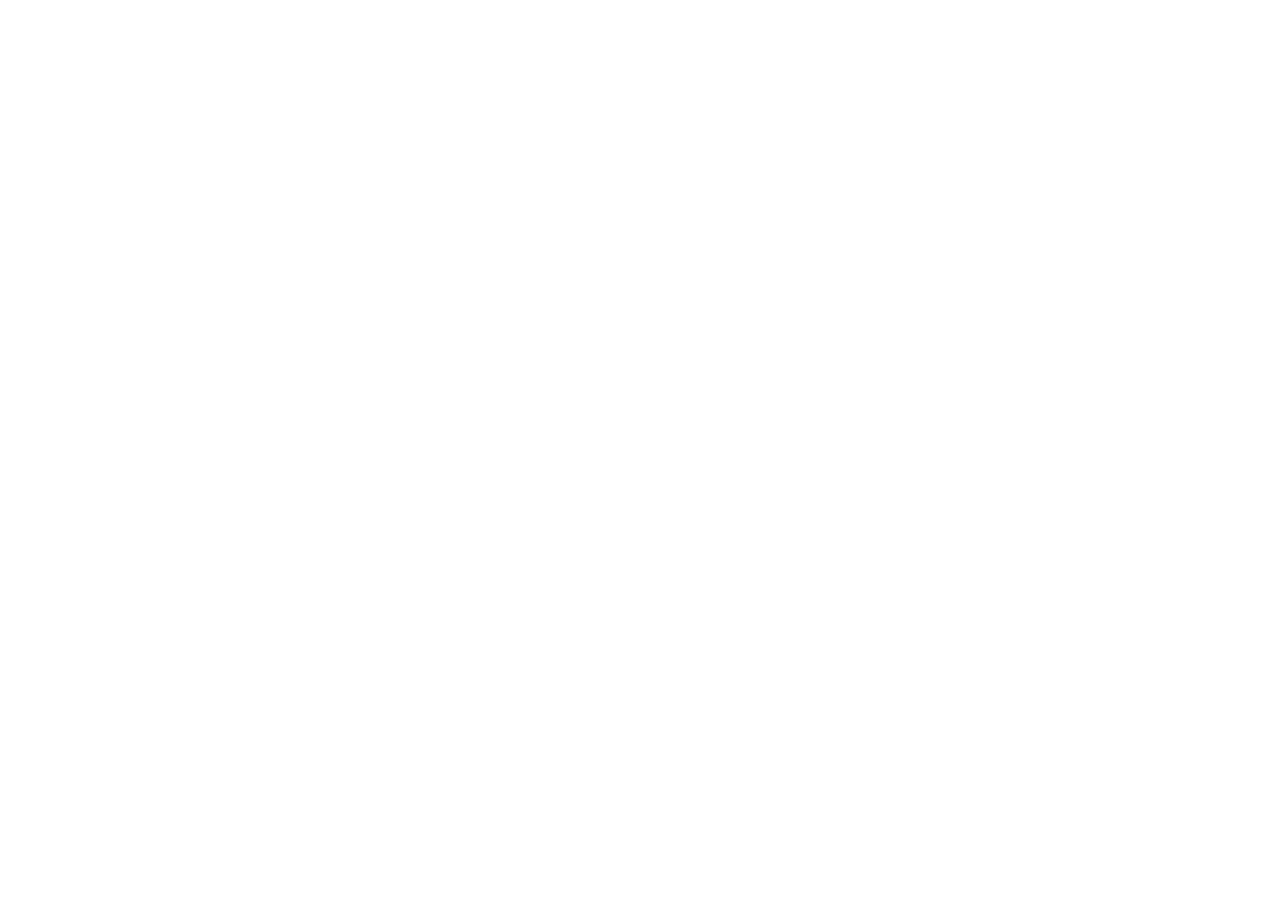
==== about.html @ e8becc12 "Merge pull request #4 from fgchohi/main" ====
<!DOCTYPE html> 
 <html lang="en"> 
 <head> 
         <meta charset="utf-8"> 
     <meta http-equiv="X-UA-Compatible" content="IE=edge">    
  
     <!-- Mobile Metas --> 
     <meta name="viewport" content="width=device-width, initial-scale=1"> 
  
      <!-- Site Metas --> 
     <title>HOTEL G1NE</title>   
     <meta name="keywords" content=""> 
     <meta name="description" content=""> 
     <meta name="author" content=""> 
  
     <!-- Site Icons --> 
     <link rel="shortcut icon" href="images/favicon.ico" type="image/x-icon"> 
     <link rel="apple-touch-icon" href="images/apple-touch-icon.png"> 
  
     <!-- Bootstrap CSS --> 
     <link rel="stylesheet" href="css/bootstrap.min.css">     
         <!-- Site CSS --> 
     <link rel="stylesheet" href="css/style.css">     
     <!-- Responsive CSS --> 
     <link rel="stylesheet" href="css/responsive.css"> 
     <!-- Custom CSS --> 
     <link rel="stylesheet" href="css/custom.css"> 
  
  
  
 </head> 
 <body>
 </body>
 </html>
---- css/style.css ----
/*------------------------------------------------------------------
    IMPORT FONTS
-------------------------------------------------------------------*/

@import url('https://fonts.googleapis.com/css?family=Arbutus+Slab');
@import url('https://fonts.googleapis.com/css?family=Athiti:400,500,600');

/*------------------------------------------------------------------
    IMPORT FILES
-------------------------------------------------------------------*/

@import url(animate.css);
@import url(font-awesome.min.css);
@import url(superslides.css);
@import url(baguetteBox.min.css);

/*------------------------------------------------------------------
    SKELETON
-------------------------------------------------------------------*/

body {
    color: #666666;
    font-size: 15px;
    font-family: 'Athiti', sans-serif;
    line-height: 1.80857;
}


a {
    color: #1f1f1f;
    text-decoration: none !important;
    outline: none !important;
    -webkit-transition: all .3s ease-in-out;
    -moz-transition: all .3s ease-in-out;
    -ms-transition: all .3s ease-in-out;
    -o-transition: all .3s ease-in-out;
    transition: all .3s ease-in-out;
}

h1,
h2,
h3,
h4,
h5,
h6 {
    letter-spacing: 0;
    font-weight: normal;
    position: relative;
    padding: 0 0 10px 0;
    font-weight: normal;
    line-height: 120% !important;
    color: #1f1f1f;
    margin: 0
}

h1 {
    font-size: 24px
}

h2 {
    font-size: 22px
}

h3 {
    font-size: 18px
}

h4 {
    font-size: 16px
}

h5 {
    font-size: 14px
}

h6 {
    font-size: 13px
}

h1 a,
h2 a,
h3 a,
h4 a,
h5 a,
h6 a {
    color: #212121;
    text-decoration: none!important;
    opacity: 1
}

h1 a:hover,
h2 a:hover,
h3 a:hover,
h4 a:hover,
h5 a:hover,
h6 a:hover {
    opacity: .8
}

a {
    color: #1f1f1f;
    text-decoration: none;
    outline: none;
}

a,
.btn {
    text-decoration: none !important;
    outline: none !important;
    -webkit-transition: all .3s ease-in-out;
    -moz-transition: all .3s ease-in-out;
    -ms-transition: all .3s ease-in-out;
    -o-transition: all .3s ease-in-out;
    transition: all .3s ease-in-out;
}

.btn-custom {
    margin-top: 20px;
    background-color: transparent !important;
    border: 2px solid #ddd;
    padding: 12px 40px;
    font-size: 16px;
}

.lead {
    font-size: 18px;
    line-height: 30px;
    color: #767676;
    margin: 0;
    padding: 0;
}

blockquote {
    margin: 20px 0 20px;
    padding: 30px;
}

ul, li, ol{
	list-style: none;
	margin: 0px;
	padding: 0px;
}
button:focus{
	outline: none;
}

.form-control::-moz-placeholder {
    color: #2a2a2a;
    opacity: 1;
}

/*------------------------------------------------------------------
    LOADER 
-------------------------------------------------------------------*/


/*------------------------------------------------------------------
    HEADER
-------------------------------------------------------------------*/
.top-navbar{
	position: relative;
	z-index: 10;
}

.top-navbar .navbar{
	padding: 15px 0px;
	position: fixed;
	width: 100%;
	transition: height .3s ease-out, background .3s ease-out, box-shadow .3s ease-out;
	-webkit-transform: translate3d(0, 0, 0);
	transform: translate3d(0, 0, 0);
	z-index: 100;
}

.top-navbar .navbar-light .navbar-nav .nav-link{
	color: #010101;
	font-size: 18px;
	padding: 0px 20px;
	border-radius: 4px;
}

.top-navbar .navbar-light .navbar-nav .nav-item .nav-link:hover{
	background: #d0a772;
	color: #FAF9F9;
}
.top-navbar .navbar-light .navbar-nav .nav-item.active .nav-link{
	background: #d0a772;
	color: #FAF9F9;
	border-radius: 4px;
}

.navbar-expand-lg .navbar-nav .dropdown-menu{
	border: none;
	 box-shadow: 2px 5px 6px rgba(0,0,0,0.5);
}

.navbar-expand-lg .navbar-nav .dropdown-menu a.dropdown-item:hover{
	background: #d0a772;
	color: #FAF9F9;
}
.navbar-light .navbar-toggler:hover{
	background: #cfa671;
}

/*------------------------------------------------------------------
    Slider
-------------------------------------------------------------------*/

.cover-slides{
	height: 100vh;
}
.slides-navigation a {
	background: #cfa671;
    position: absolute;
    height: 70px;
    width: 70px;
    top: 50%;
    font-size: 20px;
    display: block;
    color: #fff;
	line-height: 80px;
	text-align: center;
    transition: all .3s ease-in-out;
}
.slides-navigation a i{
	font-size: 40px;
}
.slides-navigation a:hover {
	background: #010101;
}
.cover-slides .container{
	height: 100%;
	position: relative;
	z-index: 2;
}
.cover-slides .container > .row {
	-webkit-box-align: center;
	-ms-flex-align: center;
	align-items: center;
}
.cover-slides .container > .row {
    height: 100%;
}

.btn{
	text-transform: uppercase;
	padding: 19px 36px;
}
.btn{
	display: inline-block;
	font-weight: 600;
	text-align: center;
	white-space: nowrap;
	vertical-align: middle;
	-webkit-user-select: none;
	-moz-user-select: none;
	-ms-user-select: none;
	user-select: none;
	border: 2px solid transparent;
	padding: 12px 30px;
	font-size: 16px;
	line-height: 1.5;
	border-radius: .1875rem;
	transition: color .15s ease-in-out, background-color .15s ease-in-out, border-color .15s ease-in-out, box-shadow .15s ease-in-out;
}
.btn-outline-new-white {
    color: #fff;
    background-color: transparent;
    background-image: none;
    border-color: #cfa671;
}
.btn-outline-new-white:hover {
    color: #FAF9F9;
    background-color: #cfa671;
    border-color: #cfa671;
}

.overlay-background {
    background: #333;
    position: absolute;
    height: 100%;
    width: 100%;
    left: 0;
    top: 0;
	opacity: 0.5;
}

.cover-slides h1{
	font-family: 'Arbutus Slab', serif;
	font-weight: 500;
	font-size: 64px;
	color: #fff;
}
.cover-slides p{
	font-size: 18px;
	color: #fff;
}
.slides-pagination a{
	border: 2px solid #FAF9F9;
}
.slides-pagination a.current{
	background: #cfa671;
	border: 2px solid #cfa671;
}

/*------------------------------------------------------------------
    About
-------------------------------------------------------------------*/

.about-section-box{
	padding: 70px 0px;
}
.inner-column h1{
	font-family: 'Arbutus Slab', serif;
	font-size: 30px;
	color: #010101;
}
.inner-column h1 span{
	color: #d0a772;
}
.inner-column h4{
	font-size: 16px;
	font-weight: 500;
}
.inner-column p{
	font-size: 18px;
}
.inner-column .btn-outline-new-white{
	color: #d0a772;
}
.inner-column .btn-outline-new-white:hover{
	color: #FAF9F9;
}

/*------------------------------------------------------------------
    QT
-------------------------------------------------------------------*/


.qt-background{
	background: url(../images/qt-bg.jpg) no-repeat;
	background-size: cover;
	padding: 100px 0;
	background-attachment: fixed;
	background-position: center center;
	position: relative;
}
.qt-background p {
    font-size: 35px;
    font-weight: 300;
    line-height: 44px;
    color: #fff;
	font-family: 'Arbutus Slab', serif;
	margin-bottom: 20px;
}

.qt-background span {
    color: #fff;
    font-size: 20px;  
	font-weight: 500;	
}

/*------------------------------------------------------------------
    Menu
-------------------------------------------------------------------*/

.menu-box{
	padding: 70px 0px;
}

.heading-title{
	margin-bottom: 50px;
}
.heading-title h2{
	color: #010101;
	font-size: 28px;
	font-family: 'Arbutus Slab', serif;
}
.heading-title p{
	font-size: 18px;
	font-weight: 200;
	margin: 0px;
}

.filter-button-group {
    border: 1px solid #e4e4e4;
    border-radius: 4px;
    margin: 10px 15px;
    display: inline-block;
}

.filter-button-group button {
    color: #333;
    letter-spacing: 1px;
    text-transform: uppercase;
    font-weight: 600;
    font-size: 14px;
    cursor: pointer;
    background: #fff;
    padding: 12px 40px;
    border: none;
    border-radius: 4px;
}

.filter-button-group button.active {
    background: #cfa671;
    color: #fff;
    box-shadow: 2px 20px 45px 5px rgba(0,0,0,.2);
}

.gallery-single{
	margin: 30px 0px;
}

.gallery-single {
    position: relative;
    overflow: hidden;
    -webkit-box-shadow: 0 0 10px #ccc;
    box-shadow: 0 0 10px #ccc;
}

.why-text {
    position: absolute;
    left: 0;
    bottom: -100%;
    right: 0;
    height: 100%;
    background: rgba(207, 166, 113, 0.9);
    padding: 12px 12px;
    -webkit-transition: all .3s ease;
    transition: all .3s ease;
}
.why-text h4{
	color: #FAF9F9;
	font-size: 24px;
	font-weight: 500;
	font-family: 'Arbutus Slab', serif;
}
.why-text p{
	color: #FAF9F9;
	font-size: 18px;
	border-bottom: 1px dashed #010101;
	margin: 0px;
	padding-bottom: 15px;
	margin-top: 15px;
	margin-bottom: 15px;
}
.why-text h5{
	font-size: 28px;
	font-weight: 600;
	color: #FAF9F9;
}

.gallery-single:hover .why-text{
	bottom: 0px;
}


/*------------------------------------------------------------------
    Gallery
-------------------------------------------------------------------*/

.gallery-box{
	padding: 70px 0px;
}
.tz-gallery{
	margin-top: 30px;
}
.tz-gallery .lightbox img {
    width: 100%;
    margin-bottom: 30px;
    transition: 0.2s ease-in-out;
    box-shadow: 0 2px 3px rgba(0,0,0,0.2);
}
.tz-gallery .lightbox img:hover {
    transform: scale(1.05);
    box-shadow: 0 8px 15px rgba(0,0,0,0.3);
}

/*------------------------------------------------------------------
    Customer Reviews
-------------------------------------------------------------------*/

.customer-reviews-box{
	padding: 70px 0px;
}

.carousel-inner .carousel-item .img-box{
	width: 135px;
	height: 135px;
}
.carousel-control-prev{
	left: -100px;
}
.carousel-control-next{
	right: -100px;
}
.carousel-indicators{
	top: 320px;
}

.text-warning{
	color: #d0a772 !important;
	font-size: 24px;
}

@media (min-width: 320px) and (max-width: 640px) {
	.carousel-inner .carousel-item p{
		font-size: 14px;
	}
	.carousel-control-prev{
		left: -5px;
	}
	.carousel-control-next{
		right: -5px;
	}
 	.carousel-indicators{
		top: 400px;
	}
}

#reviews .carousel-control-prev{
	background: #d0a772;
	color: #FAF9F9;
	display: block;
	position: absolute;
	width: 8%;
	height: 50px;
	top: 50%;
	font-size: 28px;
	opacity: 1;
}
#reviews .carousel-control-prev:hover{
	background: #010101;
	color: #FAF9F9;
}

#reviews .carousel-control-next{
	background: #d0a772;
	color: #FAF9F9;
	display: block;
	position: absolute;
	width: 8%;
	height: 50px;
	top: 50%;
	font-size: 28px;
	opacity: 1;
}
#reviews .carousel-control-next:hover{
	background: #010101;
	color: #FAF9F9;
}


/*------------------------------------------------------------------
    Contact info
-------------------------------------------------------------------*/

.contact-imfo-box{
	background: #d0a772;
	padding: 30px 0;
}

.overflow-hidden {
    overflow: hidden;
}

.contact-imfo-box i{
	display: block;
	float: left;
	width: 60px;
	height: 60px;
	line-height: 60px;
	text-align: center;
	background: #fff;
	color: #d0a772;
	font-size: 30px;
	-webkit-border-radius: 50%;
	-moz-border-radius: 50%;
	-ms-border-radius: 50%;
	border-radius: 50%;
	margin-right: 20px;
}
.contact-imfo-box h4 {
    margin: 0px;
    margin-top: 5px;
	color: #FAF9F9;
	font-size: 20px;
	padding: 0px;
	font-weight: 500;
	line-height: 24px;
}
.contact-imfo-box p {
    margin: 0px;
	color: #FAF9F9;
	font-weight: 300;
}

/*------------------------------------------------------------------
    Footer
-------------------------------------------------------------------*/

.footer-area{
	padding-top: 50px;
	padding-bottom: 0px;
}
.bg-f{
	background-image: url("../images/footer-bg.jpg");
	background-attachment: scroll;
	background-clip: initial;
	background-color: rgba(0, 0, 0, 0);
	background-origin: initial;
	background-position: center center;
	background-repeat: no-repeat;
	background-size: cover;
	position: relative;
}
.bg-f::before {
    background: #010101;
    content: "";
    height: 100%;
    left: 0;
    position: absolute;
    top: 0;
    width: 100%;
    z-index: 1;
	opacity: 0.8;
}

.footer-area .container{
	position: relative;
	z-index: 1;
}
.footer-area h3{
	color: #FAF9F9;
	text-transform: uppercase;
	font-size: 24px;
	border-bottom: 1px dashed rgba(207, 166, 113, 0.5);
	margin-bottom: 10px;
}
.footer-area p{
	font-size: 15px;
	color: rgba(255, 255, 255, 0.8);
	margin: 0;
	padding-bottom: 10px;
}

.footer-area p.lead{
	font-size: 19px;
	color: #FAF9F9;
	margin-bottom: 15px;
}
.footer-area p.lead a{
	color: #FAF9F9;
	margin-bottom: 15px;
}
.footer-area p.lead a:hover{
	color: #d0a772;
}
.footer-area p a{
	font-size: 18px;
	color: #FAF9F9;
}
.footer-area p a:hover{
	color: #d0a772;
}


.f-social {
    padding-bottom: 10px;
    margin: 0px;
    margin-top: 20px;
}
.f-social li a {
    font-size: 25px;
    color: rgba(255, 255, 255, 0.9);
	margin-right: 10px;
}

.copyright{
	margin-top: 20px;
	position: relative;
	display: block;
	background-color: #010101;
	border-top: 1px dashed rgba(207, 166, 113);
	padding: 30px 0;
	z-index: 1;
}

.copyright .company-name{
	font-size: 16px;
	text-align: center;
}
.copyright .company-name a{
	font-size: 16px;
}

/*------------------------------------------------------------------
    All Pages
-------------------------------------------------------------------*/

.page-breadcrumb {
    padding: 250px 0 150px;
    background: url(../images/all-bg.jpg) no-repeat;
    background-attachment: fixed;
    background-size: cover;
    background-position: 0 0;
    position: relative;
}
.all-page-title .container{
	position: relative;
	z-index: 2;
}
.all-page-title::before{
	background: #010101;
	content: "";
	height: 100%;
	left: 0;
	position: absolute;
	top: 0;
	width: 100%;
	z-index: 1;
	opacity: 0.8;	
}
.all-page-title h1{
	font-size: 38px;
	color: #FAF9F9;
	font-family: 'Arbutus Slab', serif;
	padding: 0px;
}

.inner-pt{
	margin-top: 30px;
}
.inner-pt p{
	font-size: 18px;
}



@media only screen and (max-width: 990px){
    .our-team{ margin-bottom: 30px; }
}


.reservation-box{
	padding: 70px 0px;
}

.reservation-box h3{
	padding: 0px 15px;
	margin-bottom: 20px;
	font-weight: 600;
}

.help-block ul li{
	color: red;
}

.form-control[readonly]{
	background-color: #FAF9F9;
}

.form-control{
	border-radius: 0px;
	min-height: 50px;
}
.form-control:focus{
	border: 1px solid #d0a772;
	box-shadow: none;
}

.form-group .picker__input.picker__input--active{
	border-color: #d0a772;
}

.submit-button{
	margin-top: 20px;
}
.btn.btn-common{
	color: #d0a772;
	background-color: transparent;
	background-image: none;
	border-color: #cfa671;
}
.btn.btn-common:hover{
	color: #FAF9F9;
	background-color: #cfa671;
	border-color: #cfa671;
}
.blog-box{
	padding: 70px 0px;
}
.blog-box-inner{
	position: relative;
	margin-bottom: 30px;
}

.blog-box-inner .blog-img-box{
	position: relative;
	display: block;
}

.blog-box-inner .blog-detail{
	position: absolute;
	top: 0;
	background: #fff;
	padding: 30px 25px;
	border: 1px solid #ddd;
	transition-duration: .5s;
	height: 100%;
}

.blog-detail h4 {
    font-size: 18px;
    font-weight: 500;
    color: #222222;
}

.blog-detail ul li {
    display: inline-block;
    padding: 0px 5px;
}
.blog-detail ul li span{
	color: #d0a772;
	cursor: pointer;
}
.blog-detail ul li span:hover{
	color: #010101;
}

.blog-detail ul li:first-child {
    padding-left: 0px;
}

.blog-detail p {
    padding: 10px 0px 0 0;
	margin: 0px;
}

.blog-detail a{
	color: #d0a772;
	margin-top: 20px;
}

.blog-box-inner .blog-detail:hover{
	background: rgba(255, 255, 255, .9);
}

.blog-inner-box {
    position: relative;
    margin: 0px 10px;
    margin-bottom: 30px;
}
.side-blog-img {
    box-shadow: -15px -15px 0px 0px rgba(0,0,0,0.4);
    -webkit-transition: all 1s ease 0.01s;
    transition: all 1s ease 0.01s;
    position: relative;
}

.date-blog-up {
    position: absolute;
    right: 0px;
    top: 0px;
    background: #cfa671;
    font-size: 18px;
    color: #FAF9F9;
    padding: 5px 15px 5px 5px;
}
.inner-blog-detail {
    background: #FAF9F9;
    position: relative;
    padding: 30px 20px;
}

.inner-blog-detail h3 {
    font-size: 20px;
    font-weight: 500;
    padding-bottom: 15px;
}
.inner-blog-detail ul li {
    display: inline-block;
    padding: 0px 5px;
    color: #222222;
}
.inner-blog-detail ul li span {
    color: #cfa671;
}
.inner-blog-detail p {
    padding: 10px 0px;
}
.details-page blockquote {
    border-left: 5px solid #cfa671;
}
.details-page blockquote {
    padding: 20px;
}
blockquote {
    margin: 20px 0 20px;
    padding: 30px;
}
.blog-inner-details-line {
    margin: 20px 0px;
    clear: both;
    float: left;
    width: 100%;
}
.line-left-social h5 {
    font-size: 18px;
    font-weight: 600;
    padding-bottom: 15px;
}
.line-left-social ul li {
    display: inline-block;
    margin-bottom: 5px;
}
.line-right-social ul li {
    display: inline-block;
}
.line-right-social ul li a {
    display: block;
    padding: 5px;
    background: #f5f5f5;
    border-radius: 6px;
    font-weight: 500;
    width: 35px;
    height: 35px;
    text-align: center;
    line-height: 25px;
    font-size: 15px;
}
.line-left-social ul li a {
    display: block;
    padding: 5px 10px;
    background: #f5f5f5;
    border-radius: 6px;
    font-weight: 400;
    font-size: 12px;
}
.line-left-social ul li a:hover {
    background: #cfa671;
    color: #FAF9F9;
}
.line-right-social ul li a:hover {
    background: #cfa671;
    color: #FAF9F9;
}
.line-right-social h5 {
    font-size: 18px;
    font-weight: 600;
    padding-bottom: 15px;
}
.blog-comment-box {
    clear: both;
    margin: 20px 0px;
    float: left;
    width: 100%;
}
.blog-comment-box h3 {
    font-size: 18px;
    font-weight: 600;
    padding-bottom: 20px;
}
.comment-item {
    margin-bottom: 30px;
}
.comment-item-left {
    float: left;
    width: 90px;
    height: 90px;
}
.comment-item-left img {
    width: 100%;
    border-radius: 6px;
}
.comment-item-right {
    padding-left: 110px;
}
.comment-item-right a {
    font-size: 16px;
    font-weight: 500;
}
.des-l {
    display: inline-block;
    width: 100%;
}
.des-l p {
    font-size: 13px;
}
.comment-item-right a {
    font-size: 16px;
    font-weight: 500;
}
.right-btn-re {
    float: right;
    font-style: italic;
    text-align: right;
    font-size: 16px;
    padding: 5px 10px;
    background: #f5f5f5;
    border-radius: 6px;
}
.right-btn-re:hover {
    background: #cfa671;
    color: #FAF9F9 !important;
}
.comment-respond-box {
    clear: both;
}
.blog-comment-box .children {
    margin-left: 70px;
}
.comment-item {
    margin-bottom: 30px;
}
.comment-item-right i {
    padding-right: 10px;
}

.comment-form-respond input {
    min-height: 38px;
    border: 1px solid #010101;
    border-radius: 0px;
    padding: 10px;
}
.comment-form-respond textarea {
    border: 1px solid #010101;
    border-radius: 0px;
    padding: 10px;
    min-height: 110px;
}

.btn-submit{
	color: #d0a772;
	background-color: transparent;
	background-image: none;
	border-color: #cfa671;
}
.btn-submit:hover{
	color: #FAF9F9;
	background-color: #cfa671;
	border-color: #cfa671;
}


#back-to-top {
    position: fixed;
    bottom: 40px;
    right: 40px;
    z-index: 9999;
    width: 32px;
    height: 32px;
    text-align: center;
    line-height: 30px;
    background: #d0a772;
    color: #FAF9F9;
    cursor: pointer;
    border: 0;
    border-radius: 2px;
    text-decoration: none;
    transition: opacity 0.2s ease-out;
	font-size: 30px;
}
---- css/responsive.css ----
/* only small desktops */
/* tablets */
/* only small tablets */
@media only screen and (min-width: 992px) and (max-width: 1180px) {
	.footer-area h3{
		font-size: 18px;
	}
}
@media (min-width: 768px) and (max-width: 991px) {
	.navbar-light .navbar-brand{
		margin-left: 15px;
	}
	.navbar-light .navbar-toggler{
		margin-right: 15px;
		border-radius: 0px;
	}
	.navbar-expand-lg .navbar-nav .dropdown-menu{
		box-shadow: none;
	}
	.carousel-control-prev{
		left: -60px;
	}
	.carousel-control-next{
		right: -60px;
	}
	.why-text h4{
		font-size: 18px;
	}
	.why-text p{
		margin: 0px;
	}
}

/* mobile or only mobile */
@media (max-width: 767px) {
	.navbar-light .navbar-brand{
		margin-left: 15px;
	}
	.navbar-light .navbar-toggler{
		margin-right: 15px;
		border-radius: 0px;
	}
	.navbar-expand-lg .navbar-nav .dropdown-menu{
		box-shadow: none;
	}
	.cover-slides h1{
		font-size: 22px;
	}
	.cover-slides p {
		font-size: 14px;
	}
	.slides-navigation a{
		height: 42px;
		width: 38px;
		line-height: 33px;
	}
	.inner-column{
		margin-top: 15px;
	}
	.inner-column h1{
		font-size: 22px;
	}
	.filter-button-group{
		margin: 10px 0px;
	}
	
	.contact-imfo-box .col-md-4{
		margin-bottom: 15px;
	}
	.carousel-control-prev{
		left: 0px;
	}
	.carousel-control-next{
		right: 0px;
	}
	.blog-box-inner .blog-detail{
		overflow: hidden;
	}
	.blog-sidebar{
		margin-top: 50px;
	}
	
}
@media only screen and (min-width: 280px) and (max-width: 599px) {
	
	.why-text p{
		margin-bottom: 0px;
		margin-top: 0px;
	}
}
---- css/custom.css ----
/** ADD YOUR AWESOME CODES HERE **/
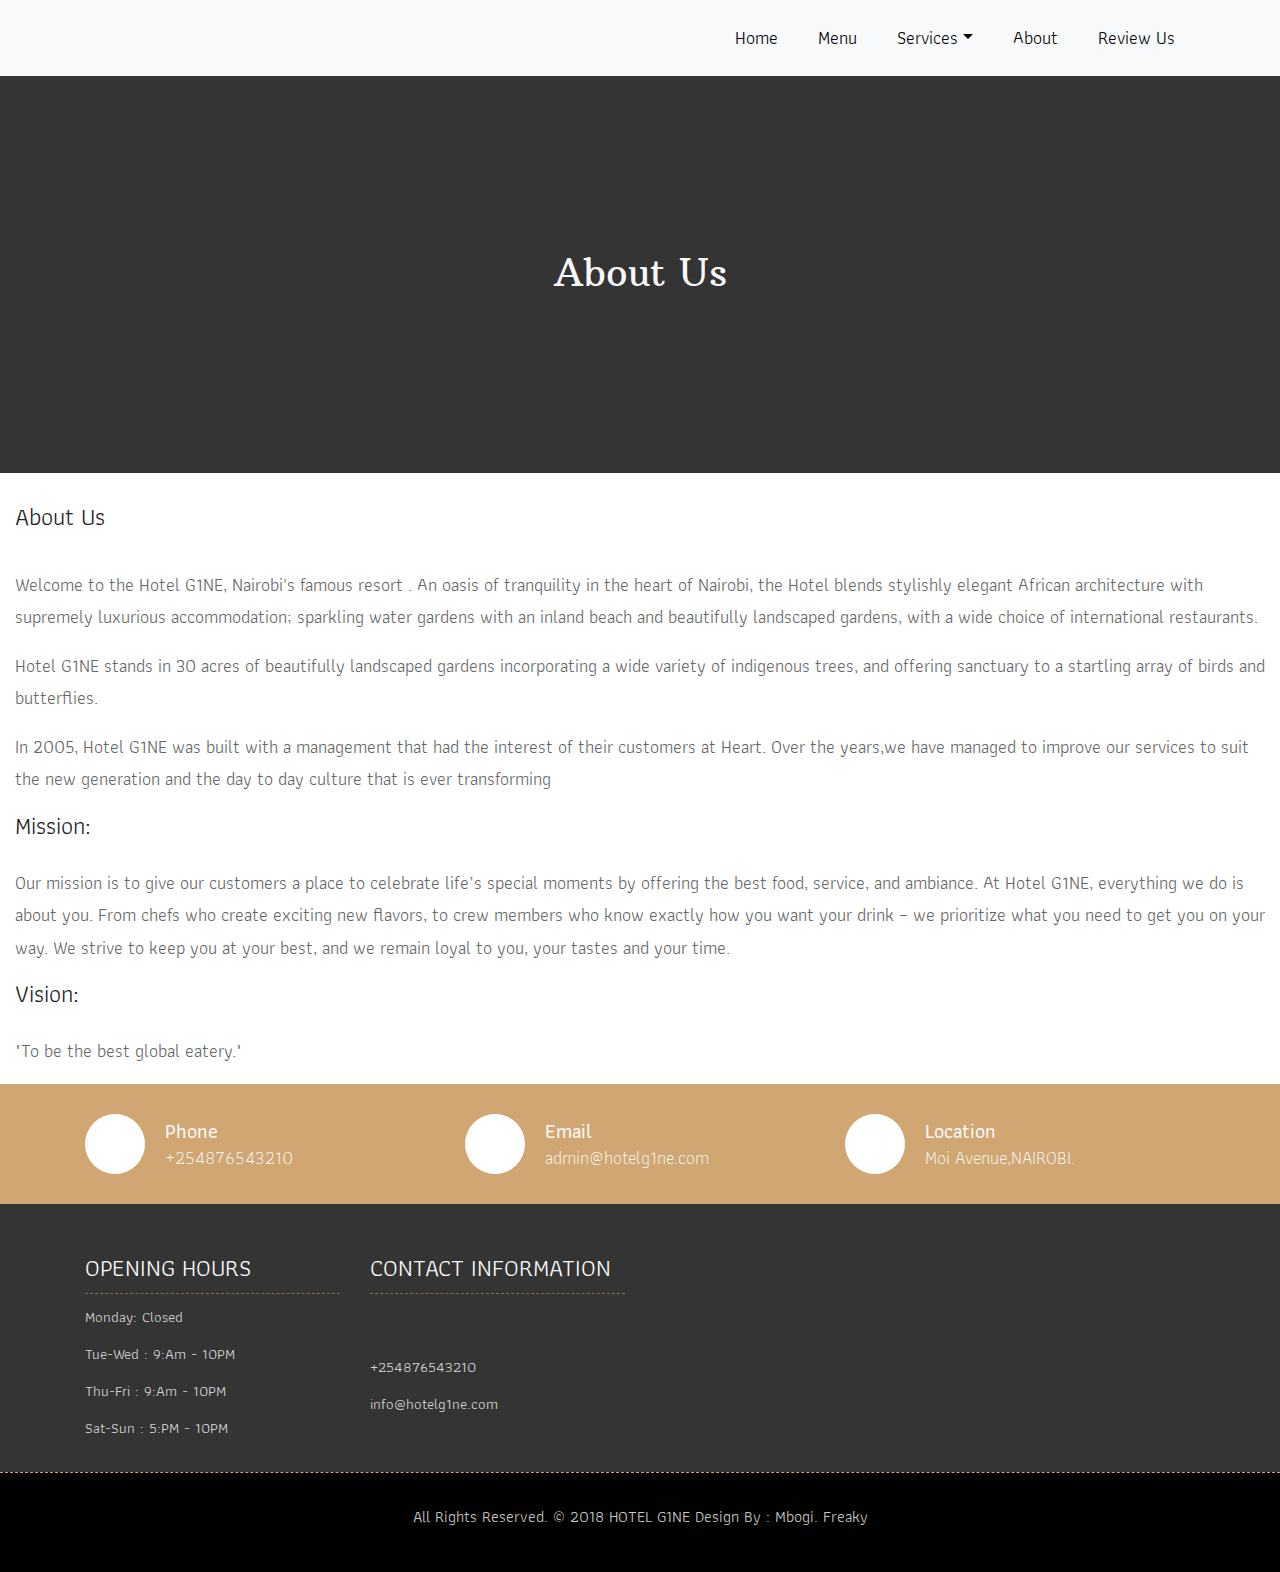
==== commit b4580030: "Update about.html" ====
--- a/about.html
+++ b/about.html
@@ -1,34 +1,195 @@
-<!DOCTYPE html> 
- <html lang="en"> 
- <head> 
-         <meta charset="utf-8"> 
-     <meta http-equiv="X-UA-Compatible" content="IE=edge">    
-  
-     <!-- Mobile Metas --> 
-     <meta name="viewport" content="width=device-width, initial-scale=1"> 
-  
-      <!-- Site Metas --> 
-     <title>HOTEL G1NE</title>   
-     <meta name="keywords" content=""> 
-     <meta name="description" content=""> 
-     <meta name="author" content=""> 
-  
-     <!-- Site Icons --> 
-     <link rel="shortcut icon" href="images/favicon.ico" type="image/x-icon"> 
-     <link rel="apple-touch-icon" href="images/apple-touch-icon.png"> 
-  
-     <!-- Bootstrap CSS --> 
-     <link rel="stylesheet" href="css/bootstrap.min.css">     
-         <!-- Site CSS --> 
-     <link rel="stylesheet" href="css/style.css">     
-     <!-- Responsive CSS --> 
-     <link rel="stylesheet" href="css/responsive.css"> 
-     <!-- Custom CSS --> 
-     <link rel="stylesheet" href="css/custom.css"> 
-  
-  
-  
- </head> 
- <body>
- </body>
- </html>+<!DOCTYPE html>
+<html lang="en"><!-- Basic -->
+<head>
+	<meta charset="utf-8">
+    <meta http-equiv="X-UA-Compatible" content="IE=edge">   
+   
+    <!-- Mobile Meta -->
+    <meta name="viewport" content="width=device-width, initial-scale=1">
+ 
+     <!-- Site Metas -->
+    <title>ABOUT</title>  
+    <meta name="keywords" content="">
+    <meta name="description" content="">
+    <meta name="author" content="">
+
+    <!-- Site Icons -->
+    <link rel="shortcut icon" href="images/favicon.ico" type="image/x-icon">
+    <link rel="apple-touch-icon" href="images/apple-touch-icon.png">
+
+    <!-- Bootstrap CSS -->
+    <link rel="stylesheet" href="css/bootstrap.min.css">    
+	<!-- Site CSS -->
+    <link rel="stylesheet" href="css/style.css">    
+    <!-- Responsive CSS -->
+    <link rel="stylesheet" href="css/responsive.css">
+    <!-- Custom CSS -->
+    <link rel="stylesheet" href="css/custom.css">
+
+   
+
+</head>
+
+<body>
+	<!-- Start header -->
+	<header class="top-navbar">
+		<nav class="navbar navbar-expand-lg navbar-light bg-light">
+			<div class="container">
+				<a class="navbar-brand" href="index.html">
+					<img src="images/logo.png" alt="" />
+				</a>
+				<button class="navbar-toggler" type="button" data-toggle="collapse" data-target="#navbars-rs-food" aria-controls="navbars-rs-food" aria-expanded="false" aria-label="Toggle navigation">
+				  <span class="navbar-toggler-icon"></span>
+				</button>
+				<div class="collapse navbar-collapse" id="navbars-rs-food">
+					<ul class="navbar-nav ml-auto">
+						<li class="nav-item"><a class="nav-link" href="index.html">Home</a></li>
+						<li class="nav-item"><a class="nav-link" href="menu.html">Menu</a></li>
+						<li class="nav-item dropdown">
+							<a class="nav-link dropdown-toggle" href="#" id="dropdown-a" data-toggle="dropdown">Services</a>
+							<div class="dropdown-menu" aria-labelledby="dropdown-a">
+								<a class="dropdown-item" href="reservation.html">Reservation</a>
+								
+								<a class="dropdown-item" href="gallery.html">Gallery</a>
+							</div>
+						</li>
+						
+						<li class="nav-item"><a class="nav-link" href="about.html">About</a></li>
+						<li class="nav-item"><a class="nav-link" href="review.html">Review Us</a></li>
+					</ul>
+				</div>
+			</div>
+		</nav>
+	</header>
+	<!-- End header -->
+	
+	<!-- Start header -->
+	<div class="all-page-title page-breadcrumb">
+		<div class="container text-center">
+			<div class="row">
+				<div class="col-lg-12">
+					<h1>About Us</h1></br>
+					
+			</div>
+			</div>
+		</div>
+	</div>
+	<!-- End header -->
+	
+	<!-- Start About -->
+				<div class="col-md-12">
+					<div class="inner-pt"><h1>About Us</h1></br>
+						<p>Welcome to the Hotel G1NE, Nairobi's famous resort . An oasis of tranquility in the heart of Nairobi, the Hotel blends stylishly elegant African architecture with supremely luxurious accommodation; sparkling water gardens with an inland beach and beautifully landscaped gardens, with a wide choice of international restaurants.</p>
+					<p>Hotel G1NE stands in 30 acres of beautifully landscaped gardens incorporating a wide variety of indigenous trees, and offering sanctuary to a startling array of birds and butterflies.</p>
+					<p>In 2005, Hotel G1NE was built with a management that had the interest of their customers at Heart.
+						Over the years,we have managed to improve our services to suit the new generation and the day to day culture that is ever transforming</p>
+					<p><h1>Mission:</h1></p>
+						<p>Our mission is to give our customers a place to celebrate life’s special moments by offering the best food, service, and ambiance.
+							At Hotel G1NE, everything we do is about you. From chefs who create exciting new flavors, to crew members who know exactly how you want your drink – we prioritize what you need to get you on your way. We strive to keep you at your best, and we remain loyal to you, your tastes and your time.</p>
+						<p><h1>Vision:</h1></p>
+						<p>"To be the best global eatery."</p>
+					</div>
+				</div>
+			</div>
+		</div>
+	</div>
+	<!-- End About -->
+	
+	
+	
+	<!-- Start Contact info -->
+	<div class="contact-imfo-box">
+		<div class="container">
+			<div class="row">
+				<div class="col-md-4">
+					<i class="fa fa-volume-control-phone"></i>
+					<div class="overflow-hidden">
+						<h4>Phone</h4>
+						<p class="lead">
+							+254876543210
+						</p>
+					</div>
+				</div>
+				<div class="col-md-4">
+					<i class="fa fa-envelope"></i>
+					<div class="overflow-hidden">
+						<h4>Email</h4>
+						<p class="lead">
+							admin@hotelg1ne.com
+						</p>
+					</div>
+				</div>
+				<div class="col-md-4">
+					<i class="fa fa-map-marker"></i>
+					<div class="overflow-hidden">
+						<h4>Location</h4>
+						<p class="lead">
+							Moi Avenue,NAIROBI.
+						</p>
+					</div>
+				</div>
+			</div>
+		</div>
+	</div>
+	<!-- End Contact info -->
+	
+	<!-- Start Footer -->
+	<footer class="footer-area bg-f">
+		<div class="container">
+			<div class="row">
+				
+				<div class="col-lg-3 col-md-6">
+					<h3>Opening hours</h3>
+					<p><span class="text-color">Monday: </span>Closed</p>
+					<p><span class="text-color">Tue-Wed :</span> 9:Am - 10PM</p>
+					<p><span class="text-color">Thu-Fri :</span> 9:Am - 10PM</p>
+					<p><span class="text-color">Sat-Sun :</span> 5:PM - 10PM</p>
+				</div>
+				<div class="col-lg-3 col-md-6">
+					<h3>Contact information</h3>
+					<p class="lead"></p>
+					<p class="lead"></p> <p> +254876543210</p>
+					<p>info@hotelg1ne.com</p>
+				</div>
+				
+					<ul class="list-inline f-social">
+						<li class="list-inline-item"><a href="#"><i class="fa fa-facebook" aria-hidden="true"></i></a></li>
+						<li class="list-inline-item"><a href="#"><i class="fa fa-twitter" aria-hidden="true"></i></a></li>
+						<li class="list-inline-item"><a href="#"><i class="fa fa-linkedin" aria-hidden="true"></i></a></li>
+						<li class="list-inline-item"><a href="#"><i class="fa fa-google-plus" aria-hidden="true"></i></a></li>
+						<li class="list-inline-item"><a href="#"><i class="fa fa-instagram" aria-hidden="true"></i></a></li>
+					</ul>
+				</div>
+			</div>
+		</div>
+		
+		<div class="copyright">
+			<div class="container">
+				<div class="row">
+					<div class="col-lg-12">
+						<p class="company-name">All Rights Reserved. &copy; 2018 HOTEL G1NE Design By : Mbogi. Freaky
+					</p>
+					</div>
+				</div>
+			</div>
+		</div>
+		
+	</footer>
+	<!-- End Footer -->
+	
+	<a href="#" id="back-to-top" title="Back to top" style="display: none;">&uarr;</a>
+
+	<!-- ALL JS FILES -->
+	<script src="js/jquery-3.2.1.min.js"></script>
+	<script src="js/popper.min.js"></script>
+	<script src="js/bootstrap.min.js"></script>
+    <!-- ALL PLUGINS -->
+	<script src="js/jquery.superslides.min.js"></script>
+	<script src="js/images-loded.min.js"></script>
+	<script src="js/isotope.min.js"></script>
+	<script src="js/baguetteBox.min.js"></script>
+	<script src="js/form-validator.min.js"></script>
+    <script src="js/review-form-script.js"></script>
+    <script src="js/custom.js"></script>
+</body>
+</html>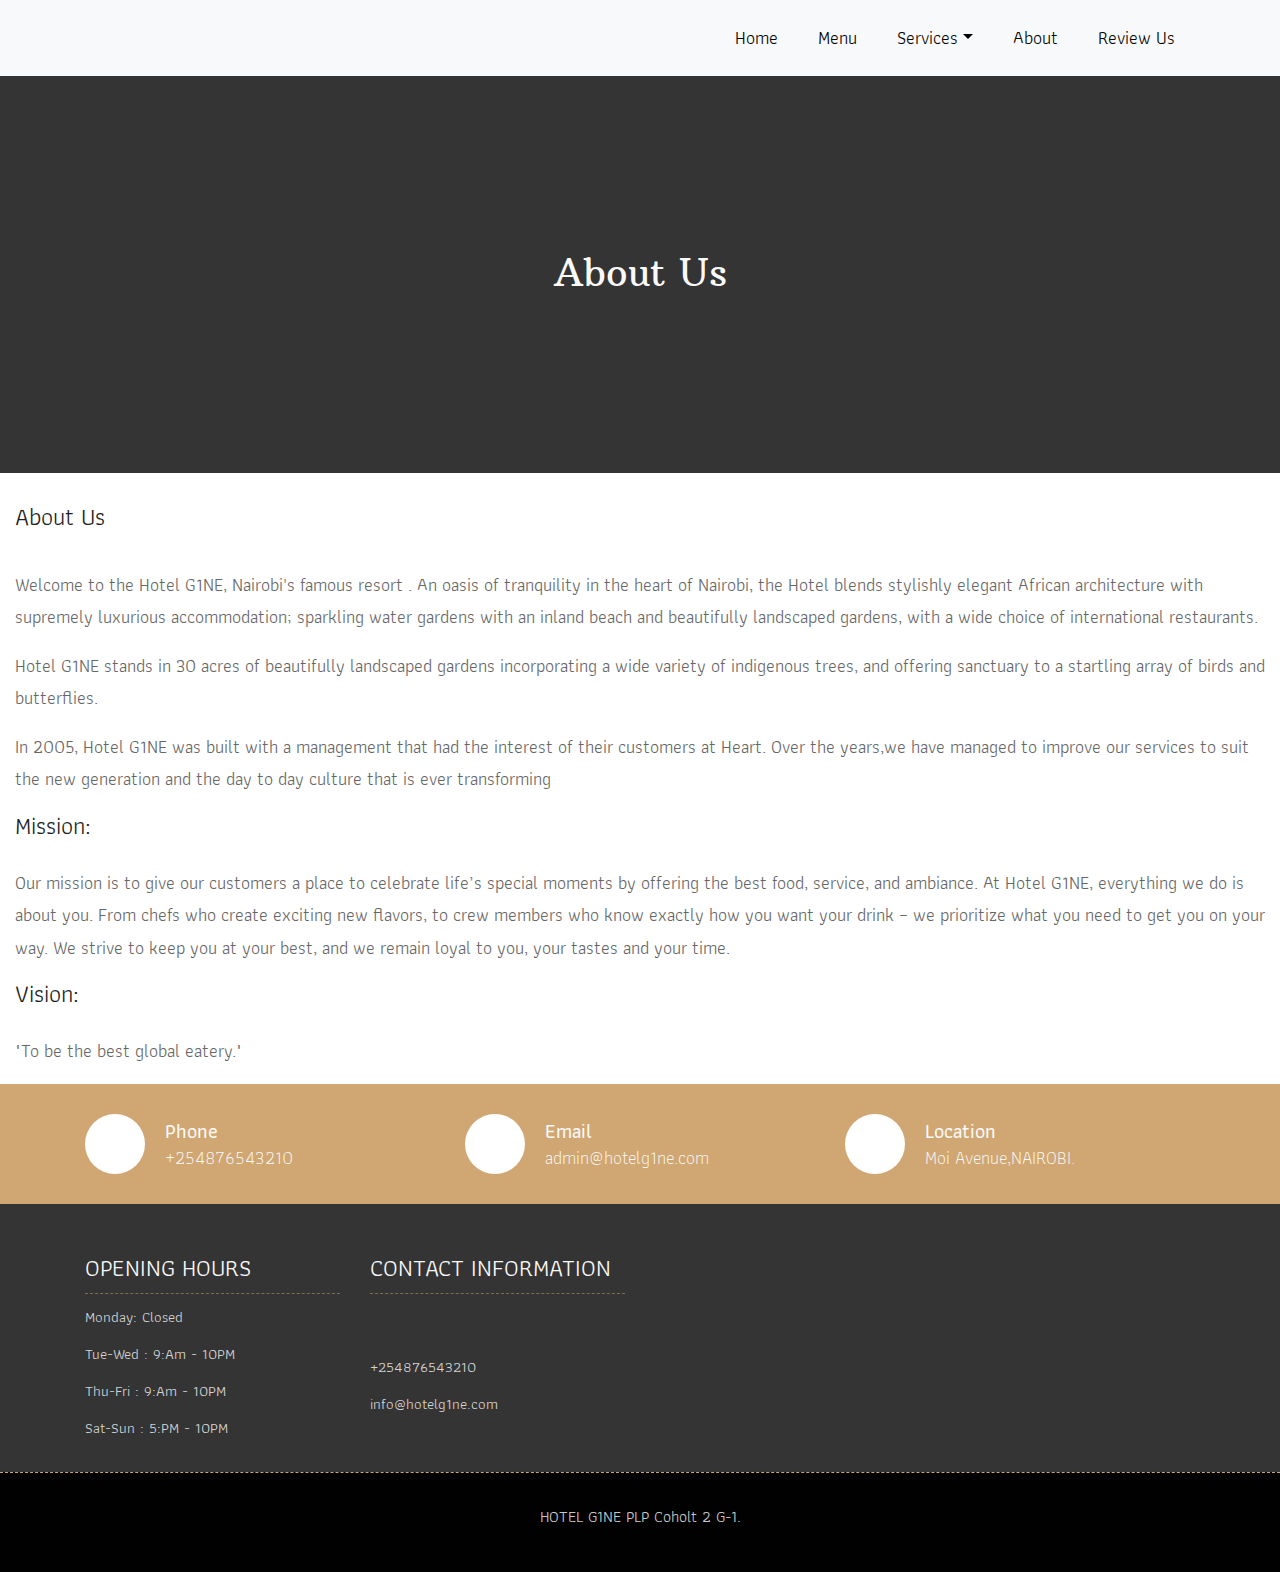
==== commit b53a2fda: "Update about.html" ====
--- a/about.html
+++ b/about.html
@@ -167,7 +167,7 @@
 			<div class="container">
 				<div class="row">
 					<div class="col-lg-12">
-						<p class="company-name">All Rights Reserved. &copy; 2018 HOTEL G1NE Design By : Mbogi. Freaky
+						<p class="company-name">HOTEL G1NE PLP Coholt 2 G-1.
 					</p>
 					</div>
 				</div>
